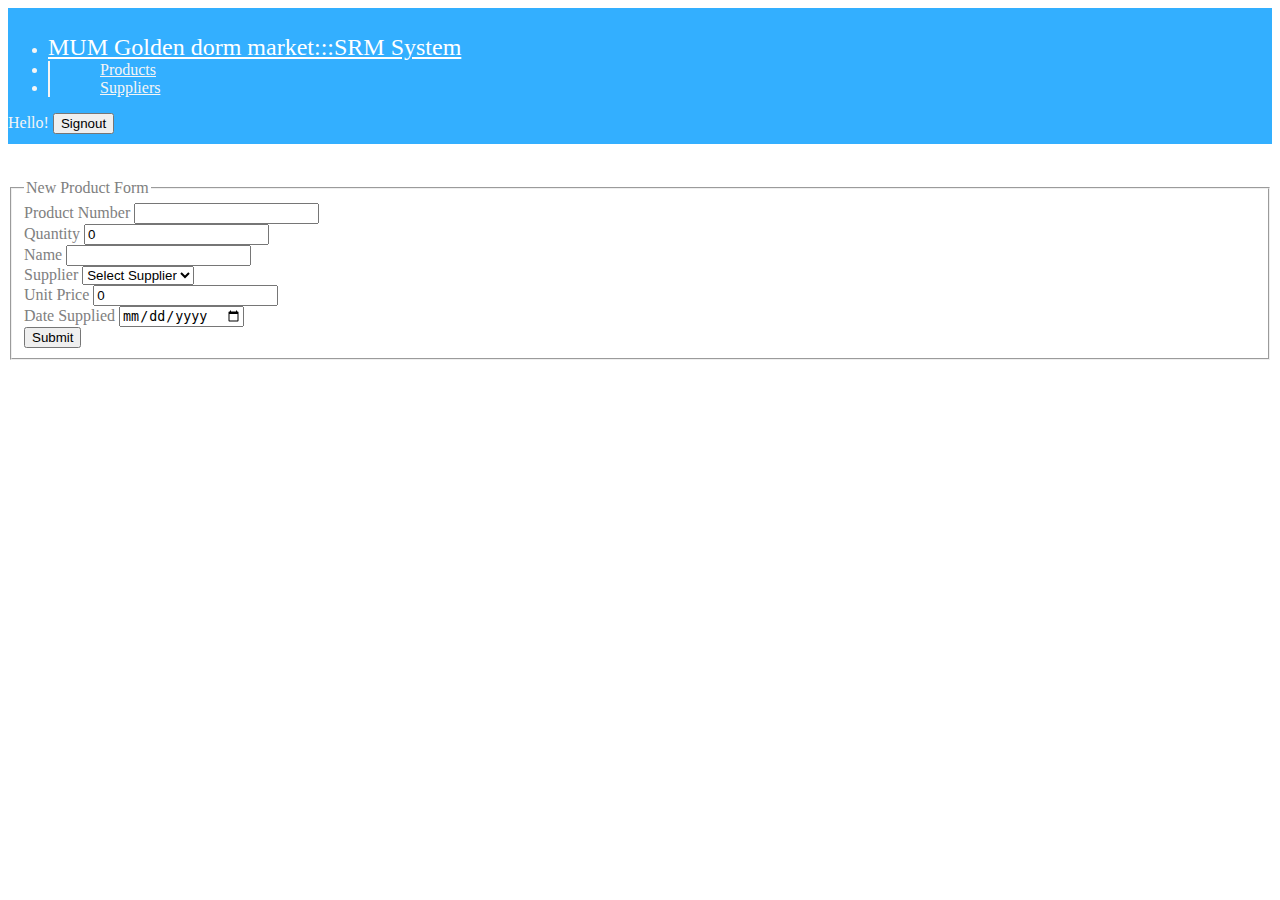
==== lab4/product.html @ c5027dc9 "add new lab4" ====
<!DOCTYPE html>
<html lang="en">

<head>
    <meta charset="UTF-8">
    <meta name="viewport" content="width=device-width, initial-scale=1.0">
    <title>Product form</title>
    <link href="https://cdn.jsdelivr.net/npm/bootstrap@5.3.2/dist/css/bootstrap.min.css" rel="stylesheet"
        integrity="sha384-T3c6CoIi6uLrA9TneNEoa7RxnatzjcDSCmG1MXxSR1GAsXEV/Dwwykc2MPK8M2HN" crossorigin="anonymous">
    <link rel="stylesheet" href="css/product.css">
</head>

<body>

    <header class="header">
        <nav class="navbar navbar-expand-lg bg-body-tertiary">
            <div class="container-fluid">

                <div class="collapse navbar-collapse" id="navbarSupportedContent">
                    <ul class="navbar-nav me-auto mb-2 mb-lg-0">
                        <li class="nav-item">
                            <a class="nav-link active" aria-current="page" href="#">MUM Golden dorm market:::SRM
                                System</a>
                        </li>
                        <li class="nav-item">
                            <a class="nav-link" href="#">Products</a>
                        </li>

                        <li class="nav-item">
                            <a class="nav-link" href="#">Suppliers</a>
                        </li>
                    </ul>
                    <form class="d-flex" role="search">
                        <div>
                            <span>Hello!</span>
                            <button class="btn btn-light" type="submit">Signout</button>
                        </div>

                    </form>
                </div>
            </div>
        </nav>
    </header>
    <main class="container">
        <form>
            <fieldset>
                <legend>New Product Form</legend>
                <div class="row">

                    <div class="col-6 mb-3">
                        <label for="disabledTextInput" class="form-label">Product Number</label>
                        <input type="text" id="disabledTextInput" class="form-control" placeholder="">
                    </div>
                    <div class="col-6 mb-3">
                        <label for="" class="form-label">Quantity</label>
                        <input type="number" value="0" id="" class="form-control" placeholder="">
                    </div>
                    <div class="col-6 mb-3">
                        <label for="" class="form-label">Name</label>
                        <input type="text" id="" class="form-control" placeholder="">
                    </div>
                    <div class="col-6 mb-3">
                        <label for="" class="form-label">Supplier</label>
                        <Select id="" class="form-control" placeholder="">
                            <option>Select Supplier</option>
                        </Select>
                    </div>
                    <div class="col-6 mb-3">
                        <label for="" class="form-label">Unit Price</label>
                        <input type="number" value="0" id="" class="form-control" placeholder="">
                    </div>
                    <div class="col-6 mb-3">
                        <label for="" class="form-label">Date Supplied</label>
                        <input type="Date" data-date-format="yyyy-mm-dd" class="form-control" placeholder="yyyy-mm-dd">
                    </div>

                </div>

                <button type="submit" class="btn btn-primary">Submit</button>
            </fieldset>
        </form>
    </main>
    <script src="https://cdn.jsdelivr.net/npm/bootstrap@5.3.2/dist/js/bootstrap.bundle.min.js"
        integrity="sha384-C6RzsynM9kWDrMNeT87bh95OGNyZPhcTNXj1NW7RuBCsyN/o0jlpcV8Qyq46cDfL"
        crossorigin="anonymous"></script>
</body>

</html>
---- lab4/css/product.css ----
body{
    color: gray;
}
header{
    margin-bottom: 35px;;
}
a.active{
    color: white !important;
    font-size: 1.5em;
}
.container-fluid{
    background-color: #33AFFF;
    padding-top: 10px;
    padding-bottom: 10px;
    color: whitesmoke;
}
li:not(:first-child){
  
    border-left: 2px solid whitesmoke;
    padding-left: 50px;
}
.nav-item{
    padding-right: 50px;
    
}
a.nav-link{
    color: whitesmoke;
}
a.nav-link .active{
    color: white;
}
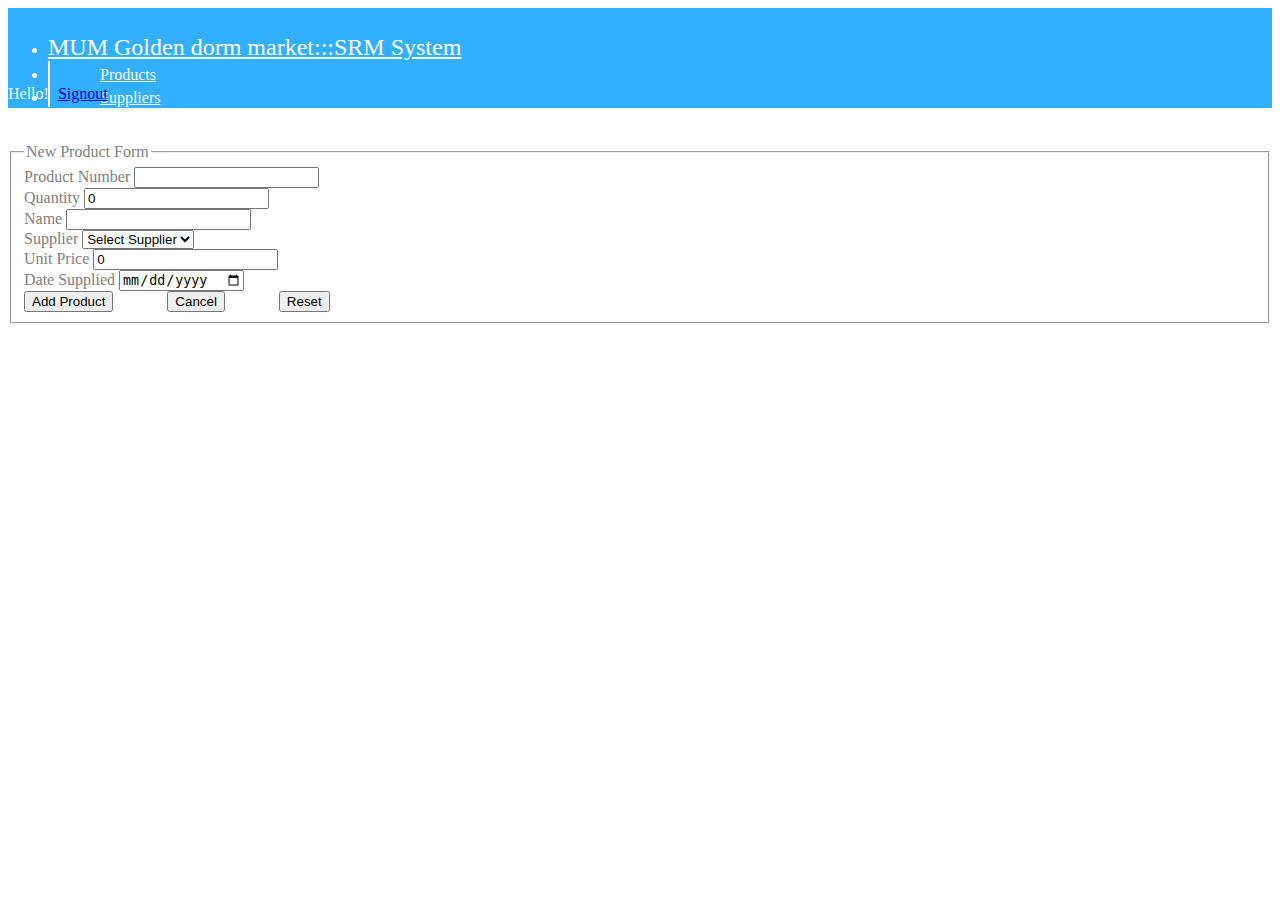
==== commit 9dbc6ce4: "Update design and dd fields" ====
--- a/lab4/product.html
+++ b/lab4/product.html
@@ -32,8 +32,8 @@
                     </ul>
                     <form class="d-flex" role="search">
                         <div>
-                            <span>Hello!</span>
-                            <button class="btn btn-light" type="submit">Signout</button>
+                            <span id="username">Hello!</span>
+                            <a href="login.html" class="btn btn-light" type="submit">Signout</a>
                         </div>
 
                     </form>
@@ -75,8 +75,16 @@
                     </div>
 
                 </div>
+                <div class="row">
+                    <div class="actions"> 
+                        <button type="submit" class="btn btn btn-outline-info float-end">Add Product</button>
+                        <button type="button" class="btn btn-outline-danger float-end">Cancel</button>
+                        <button type="reset" class="btn btn-outline-primary float-end">Reset</button>
+                 
+                        
+                    </div>
+                </div>
 
-                <button type="submit" class="btn btn-primary">Submit</button>
             </fieldset>
         </form>
     </main>
--- a/lab4/css/product.css
+++ b/lab4/css/product.css
@@ -7,11 +7,12 @@
 a.active{
     color: white !important;
     font-size: 1.5em;
+    padding-top: 0;
 }
 .container-fluid{
     background-color: #33AFFF;
-    padding-top: 10px;
-    padding-bottom: 10px;
+    padding-top: 5px;
+    padding-bottom: 5px;
     color: whitesmoke;
 }
 li:not(:first-child){
@@ -21,11 +22,24 @@
 }
 .nav-item{
     padding-right: 50px;
-    
+    padding-top: 5px;
+}
+ul.navbar-nav{
+    height: 40px;
+}
+.navbar{
+    padding-top:0
 }
 a.nav-link{
     color: whitesmoke;
 }
 a.nav-link .active{
     color: white;
+}
+.actions button{
+    margin-right: 50px;;
+}
+
+#username{
+    margin-right: 5px;
 }